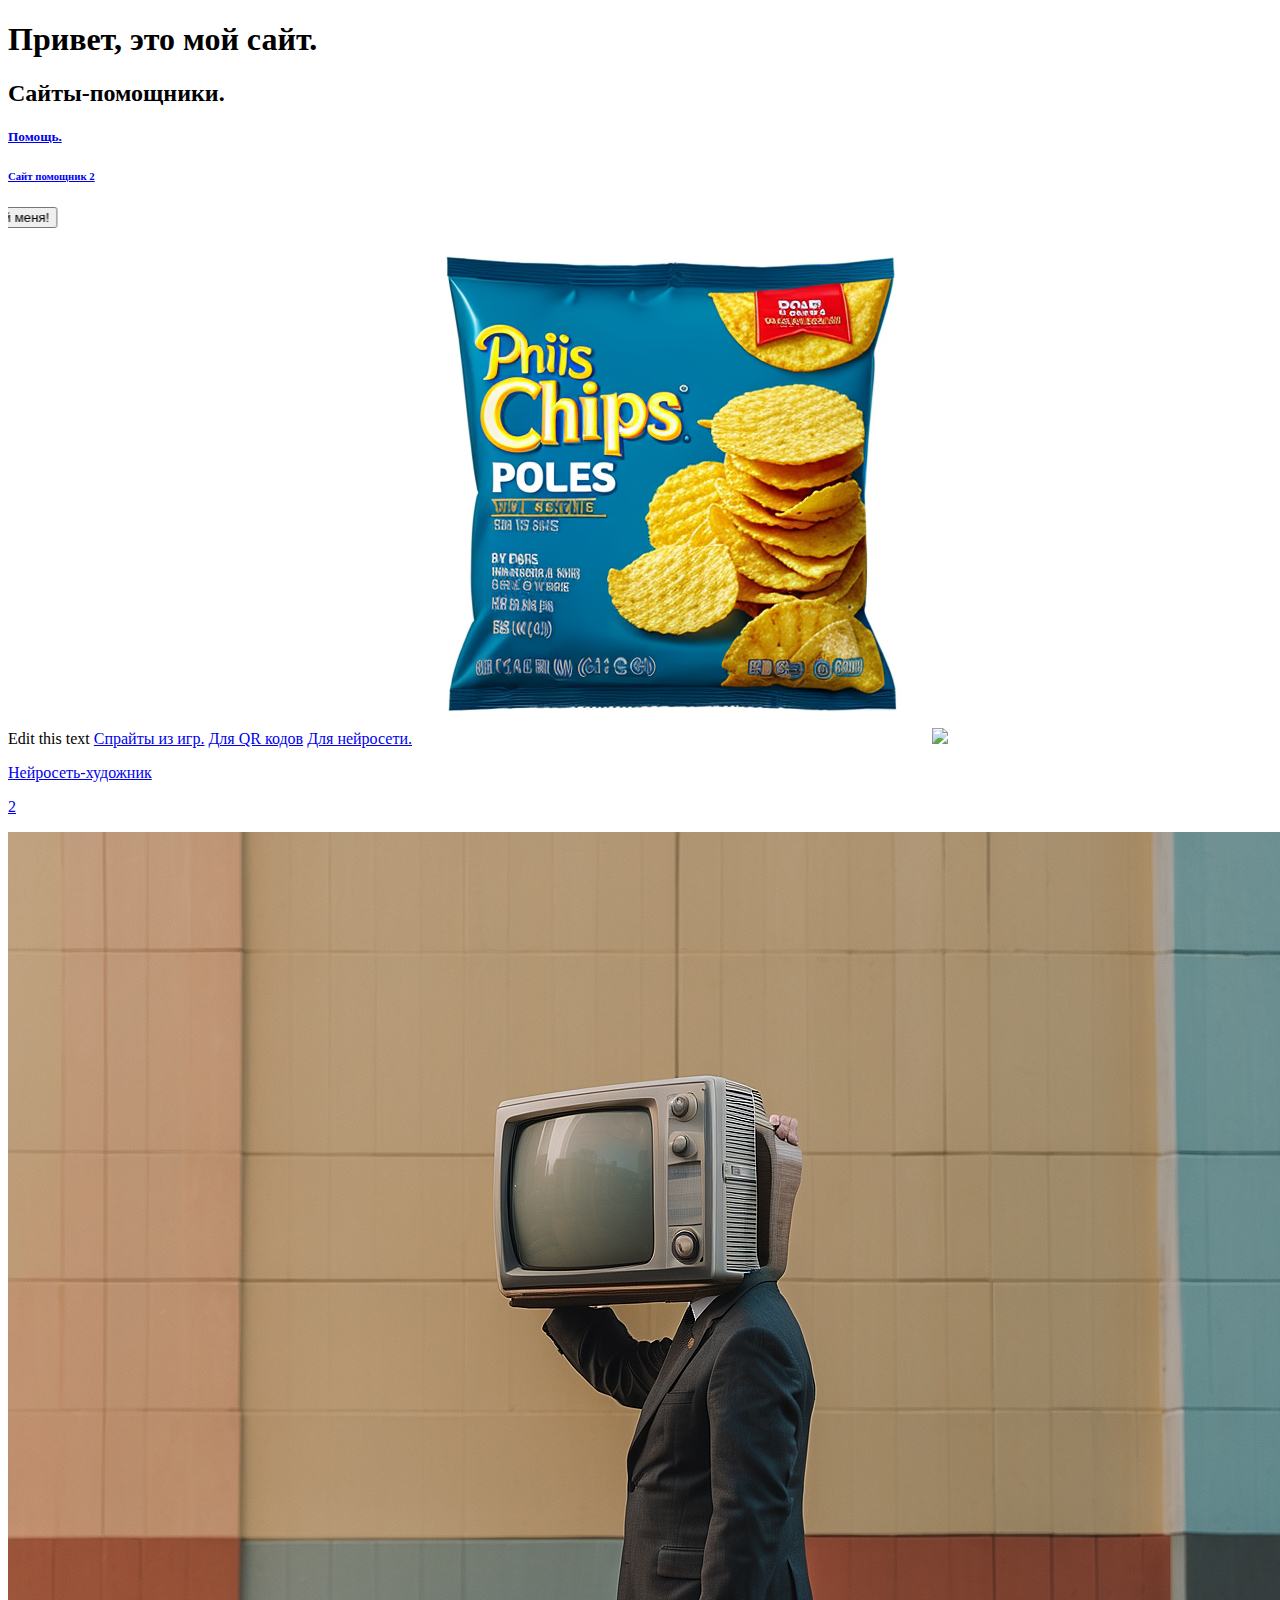
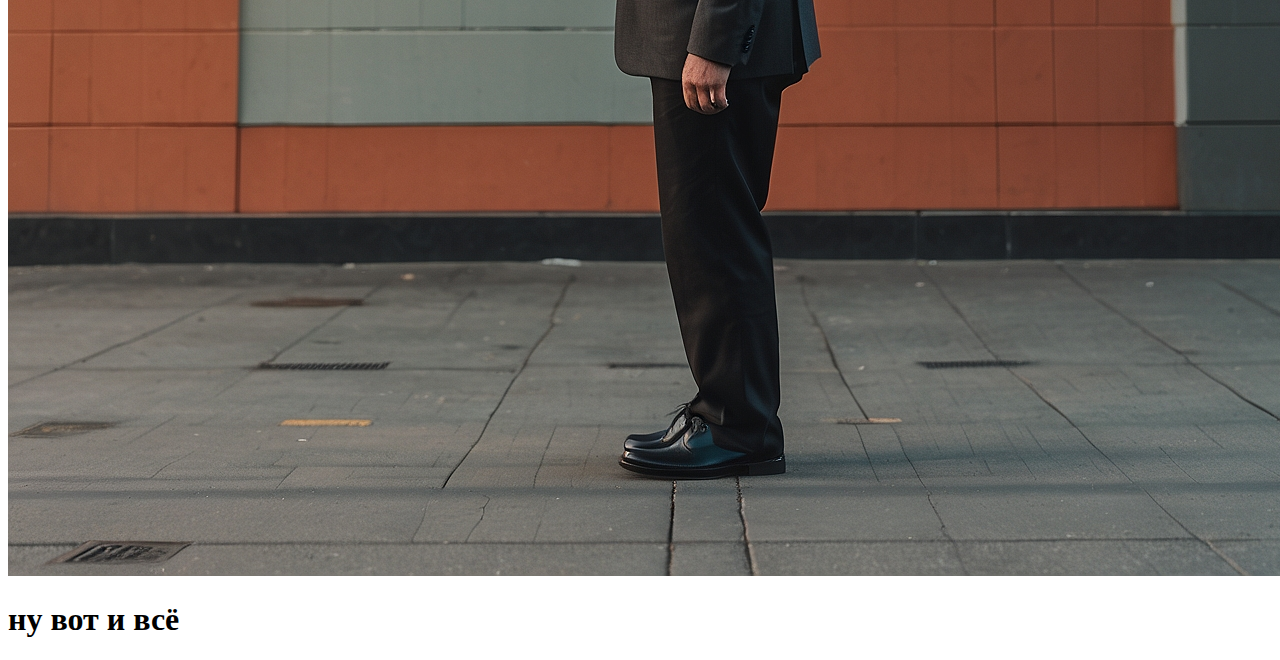
==== index.html @ 454b82e6 "Update index.html" ====
<!DOCTYPE html PUBLIC "-//W3C//DTD HTML 4.01//EN">
<html>
<head>
  <title>My first styled page</title>

</head>
<link rel="stylesheet" href="style.css">
<link rel="icon" href="icc.jpg">
<body>

<h1>Привет, это мой сайт.</h1>

<h2>Cайты-помощники.</h2>



<h5><a href="https://html-css-js.com/">Помощь.</a></h5>
<h6><a href="https://www.w3schools.com/">Сайт помощник 2</a></h6>
<h7><a href"https://htmlacademy.ru/courses/343?utm_source=yandex&utm_medium=cpc&utm_campaign=ru_courses_rsya_76121587&utm_term=JavaScript&utm_content=dzen.ru.15656838799.desktop.49383775315.Усть-Илимск&yclid=3780499410446188543"</h7>
<MARQUEE DIRECTION=right>
    <button class="glow-on-hover" type="button">Поймай меня!</button>
</MARQUEE>


<a rref="page.html>glideapps.com</a>



<div id="demotext">Edit this text</div>

<a href="https://www.spriters-resource.com/">Спрайты из игр.</a>


<h7><a href="https://dewiar.com/">Для QR кодов</a></h7>
<h8><a href="https://myneuralnetworks.ru/">Для нейросети.</a></h8>

<img src ="image.png">

<img src ="kandinsky-download-1699686025275.png">

<p><a href="https://fusionbrain.ai/editor/">Нейросеть-художник</a></p>
<p><a href="https://app.leonardo.ai/ai-generations">2</a></p>

<p><img src ="Leonardo_Vision_XL_A_Man_with_a_TV_instead_of_a_head_2.jpg"</p>

<h1>ну вот и всё</h1>
</body>
---- style.css ----
#demotext {
color: #FFFFFF;
background: #232323;
text-shadow: 0 0 5px #FFF, 0 0 10px #FFF, 0 0 15px #FFF, 0 0 20px #49ff18, 0 0 30px #49FF18, 0 0 40px #49FF18, 0 0 55px #49FF18, 0 0 75px #49ff18;
}
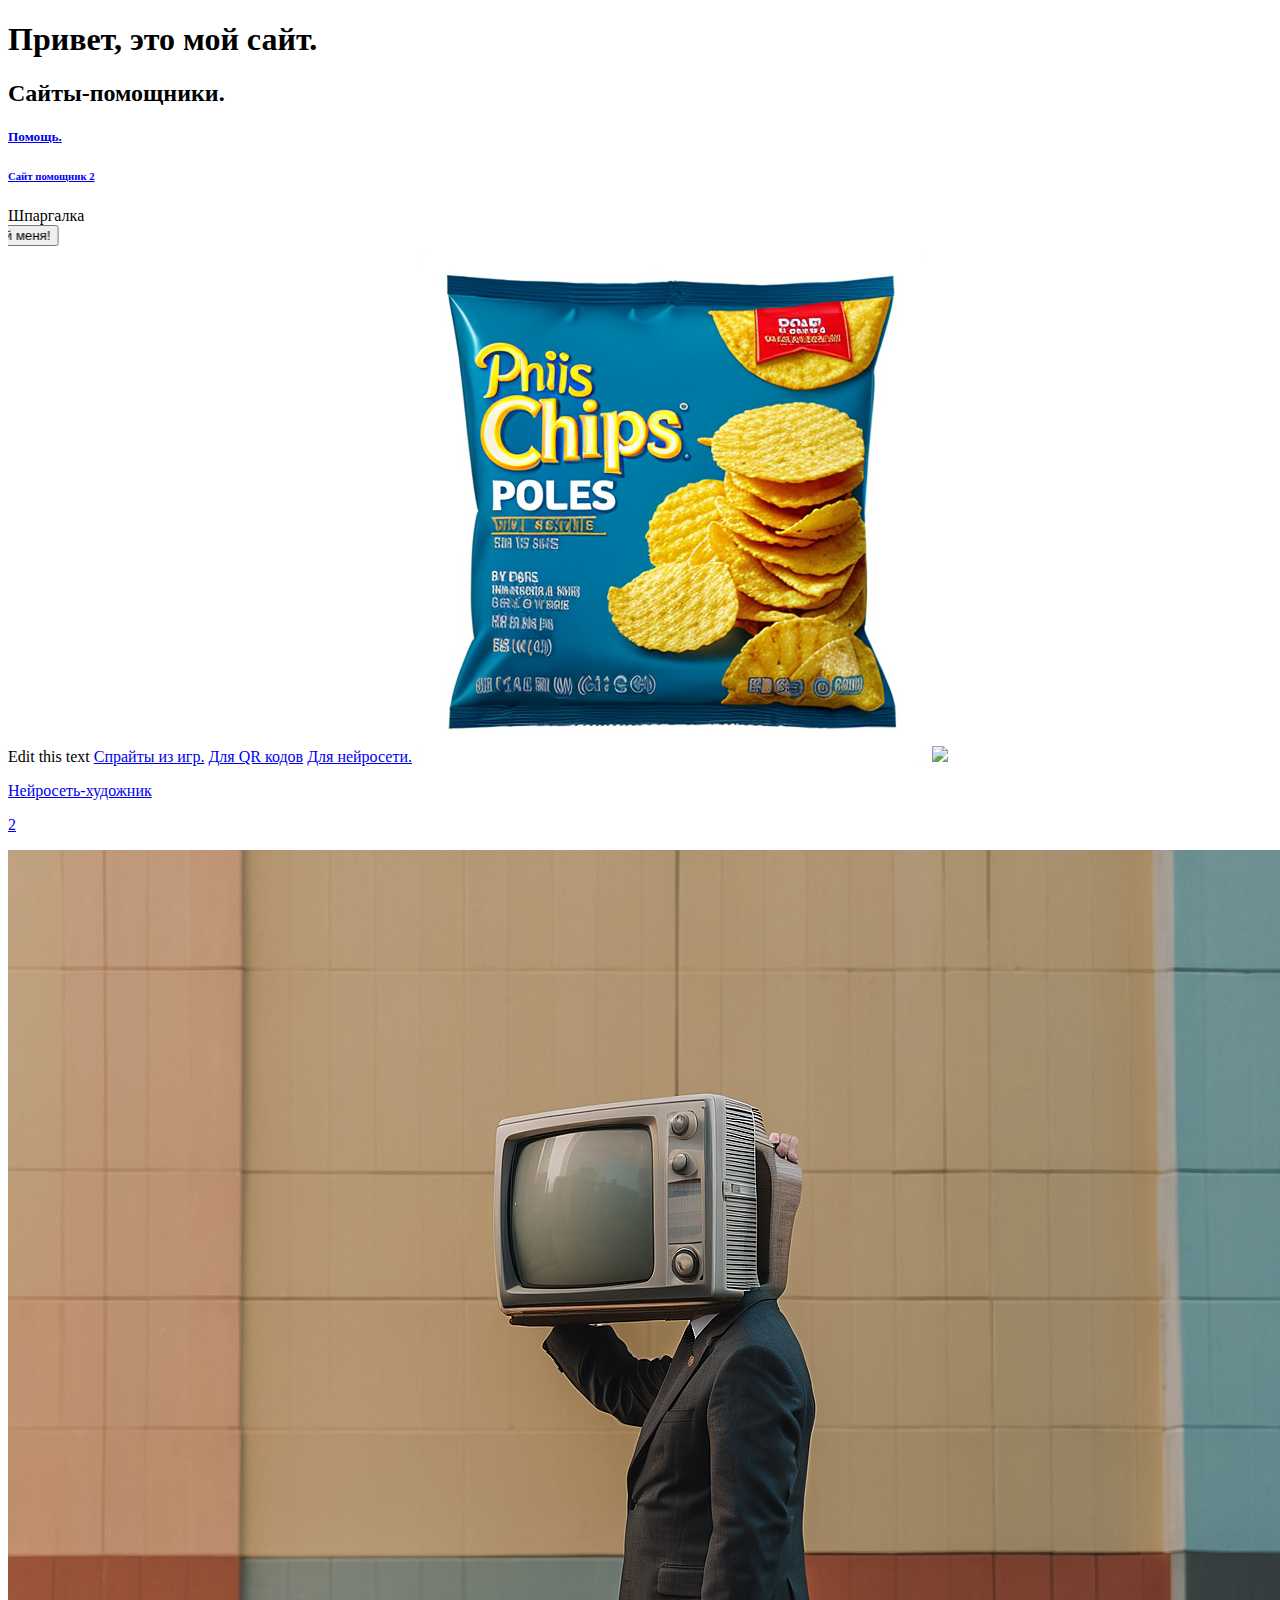
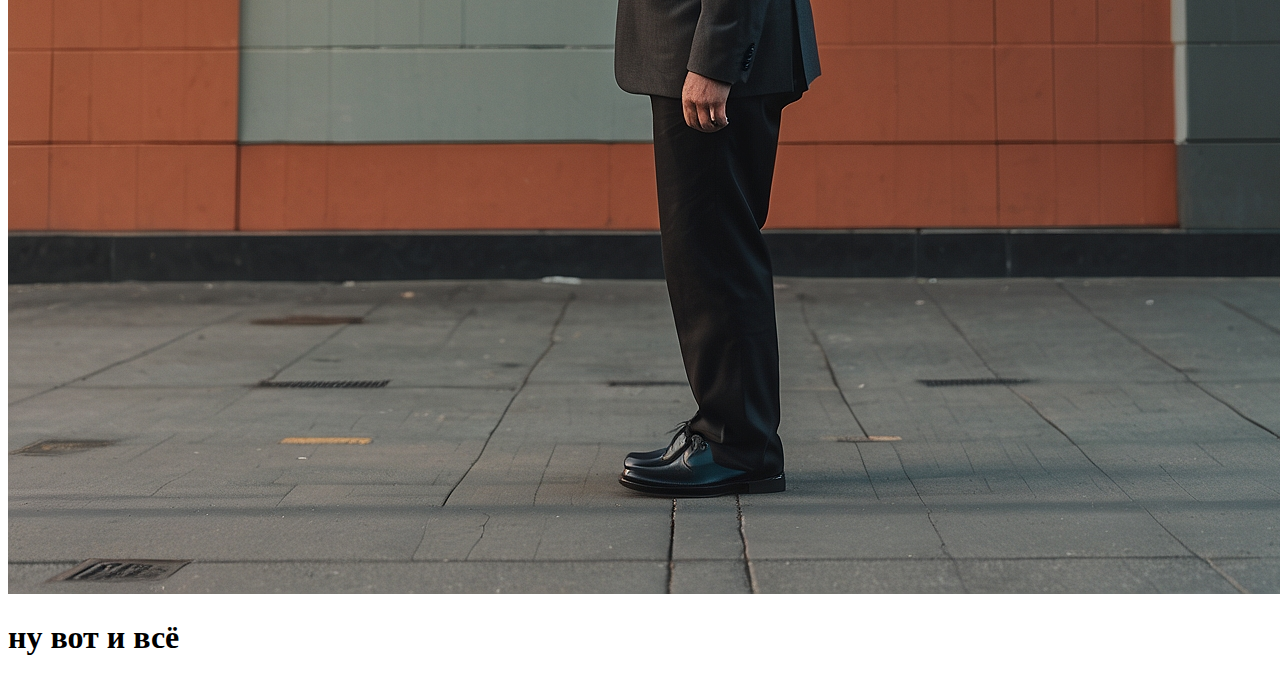
==== commit deda3400: "Update index.html" ====
--- a/index.html
+++ b/index.html
@@ -16,7 +16,7 @@
 
 <h5><a href="https://html-css-js.com/">Помощь.</a></h5>
 <h6><a href="https://www.w3schools.com/">Сайт помощник 2</a></h6>
-<h7><a href"https://htmlacademy.ru/courses/343?utm_source=yandex&utm_medium=cpc&utm_campaign=ru_courses_rsya_76121587&utm_term=JavaScript&utm_content=dzen.ru.15656838799.desktop.49383775315.Усть-Илимск&yclid=3780499410446188543"</h7>
+<h7><a href"https://htmlacademy.ru/courses/343?utm_source=yandex&utm_medium=cpc&utm_campaign=ru_courses_rsya_76121587&utm_term=JavaScript&utm_content=dzen.ru.15656838799.desktop.49383775315.Усть-Илимск&yclid=3780499410446188543"/>Шпаргалка</h7>
 <MARQUEE DIRECTION=right>
     <button class="glow-on-hover" type="button">Поймай меня!</button>
 </MARQUEE>
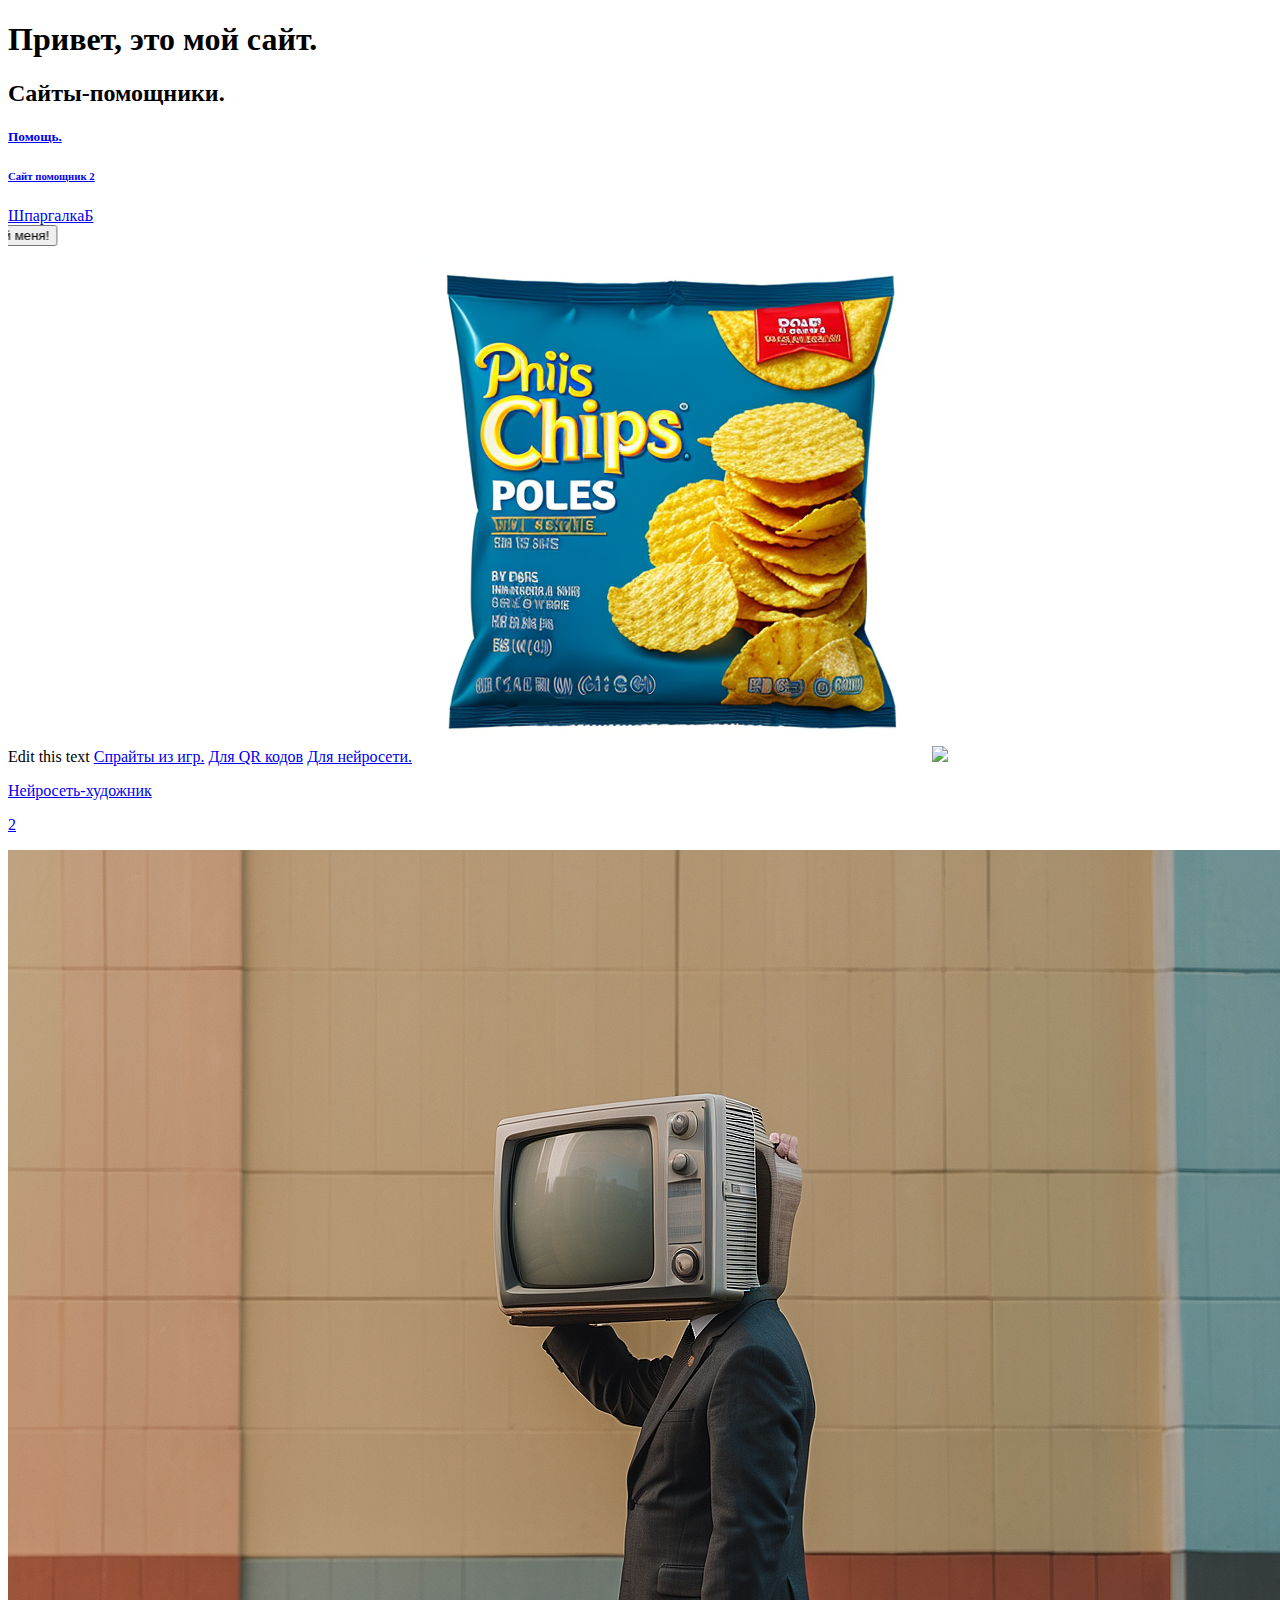
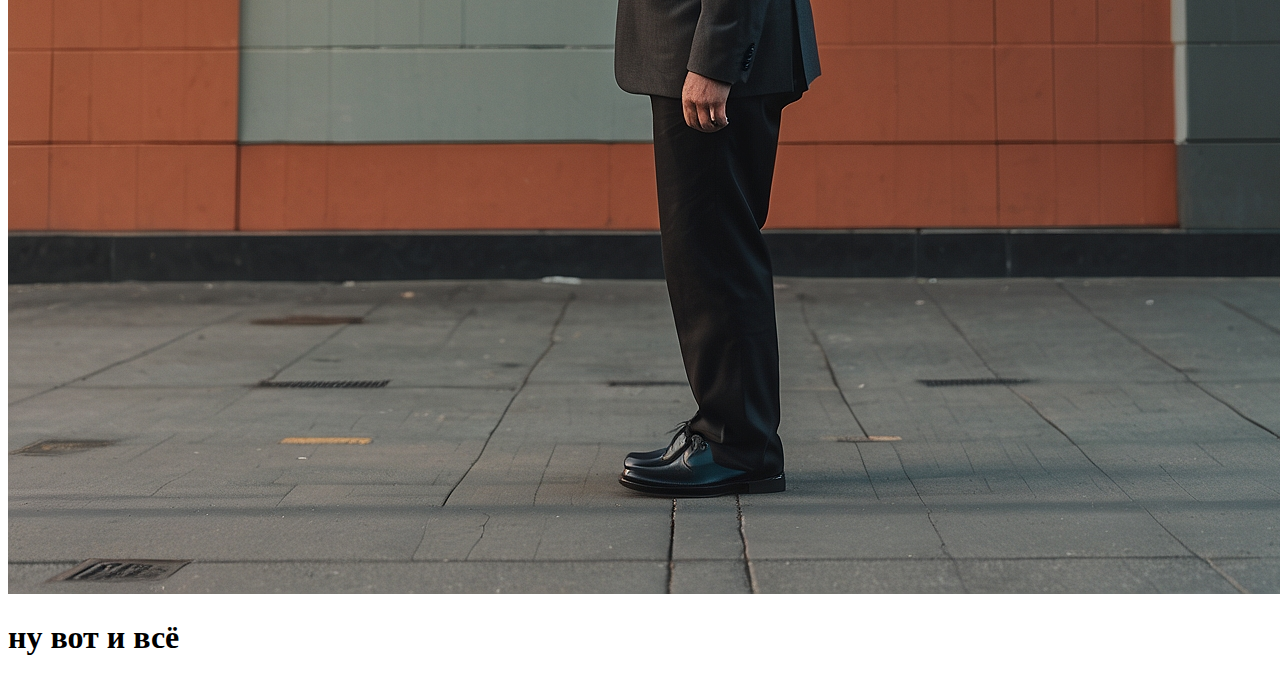
==== commit ceaafb6d: "Update index.html" ====
--- a/index.html
+++ b/index.html
@@ -16,7 +16,7 @@
 
 <h5><a href="https://html-css-js.com/">Помощь.</a></h5>
 <h6><a href="https://www.w3schools.com/">Сайт помощник 2</a></h6>
-<h7><a href"https://htmlacademy.ru/courses/343?utm_source=yandex&utm_medium=cpc&utm_campaign=ru_courses_rsya_76121587&utm_term=JavaScript&utm_content=dzen.ru.15656838799.desktop.49383775315.Усть-Илимск&yclid=3780499410446188543"/>Шпаргалка</h7>
+<h7><a href="https://htmlacademy.ru/courses/343?utm_source=yandex&utm_medium=cpc&utm_campaign=ru_courses_rsya_76121587&utm_term=JavaScript&utm_content=dzen.ru.15656838799.desktop.49383775315.Усть-Илимск&yclid=3780499410446188543"/>ШпаргалкаБ</a></h7>
 <MARQUEE DIRECTION=right>
     <button class="glow-on-hover" type="button">Поймай меня!</button>
 </MARQUEE>
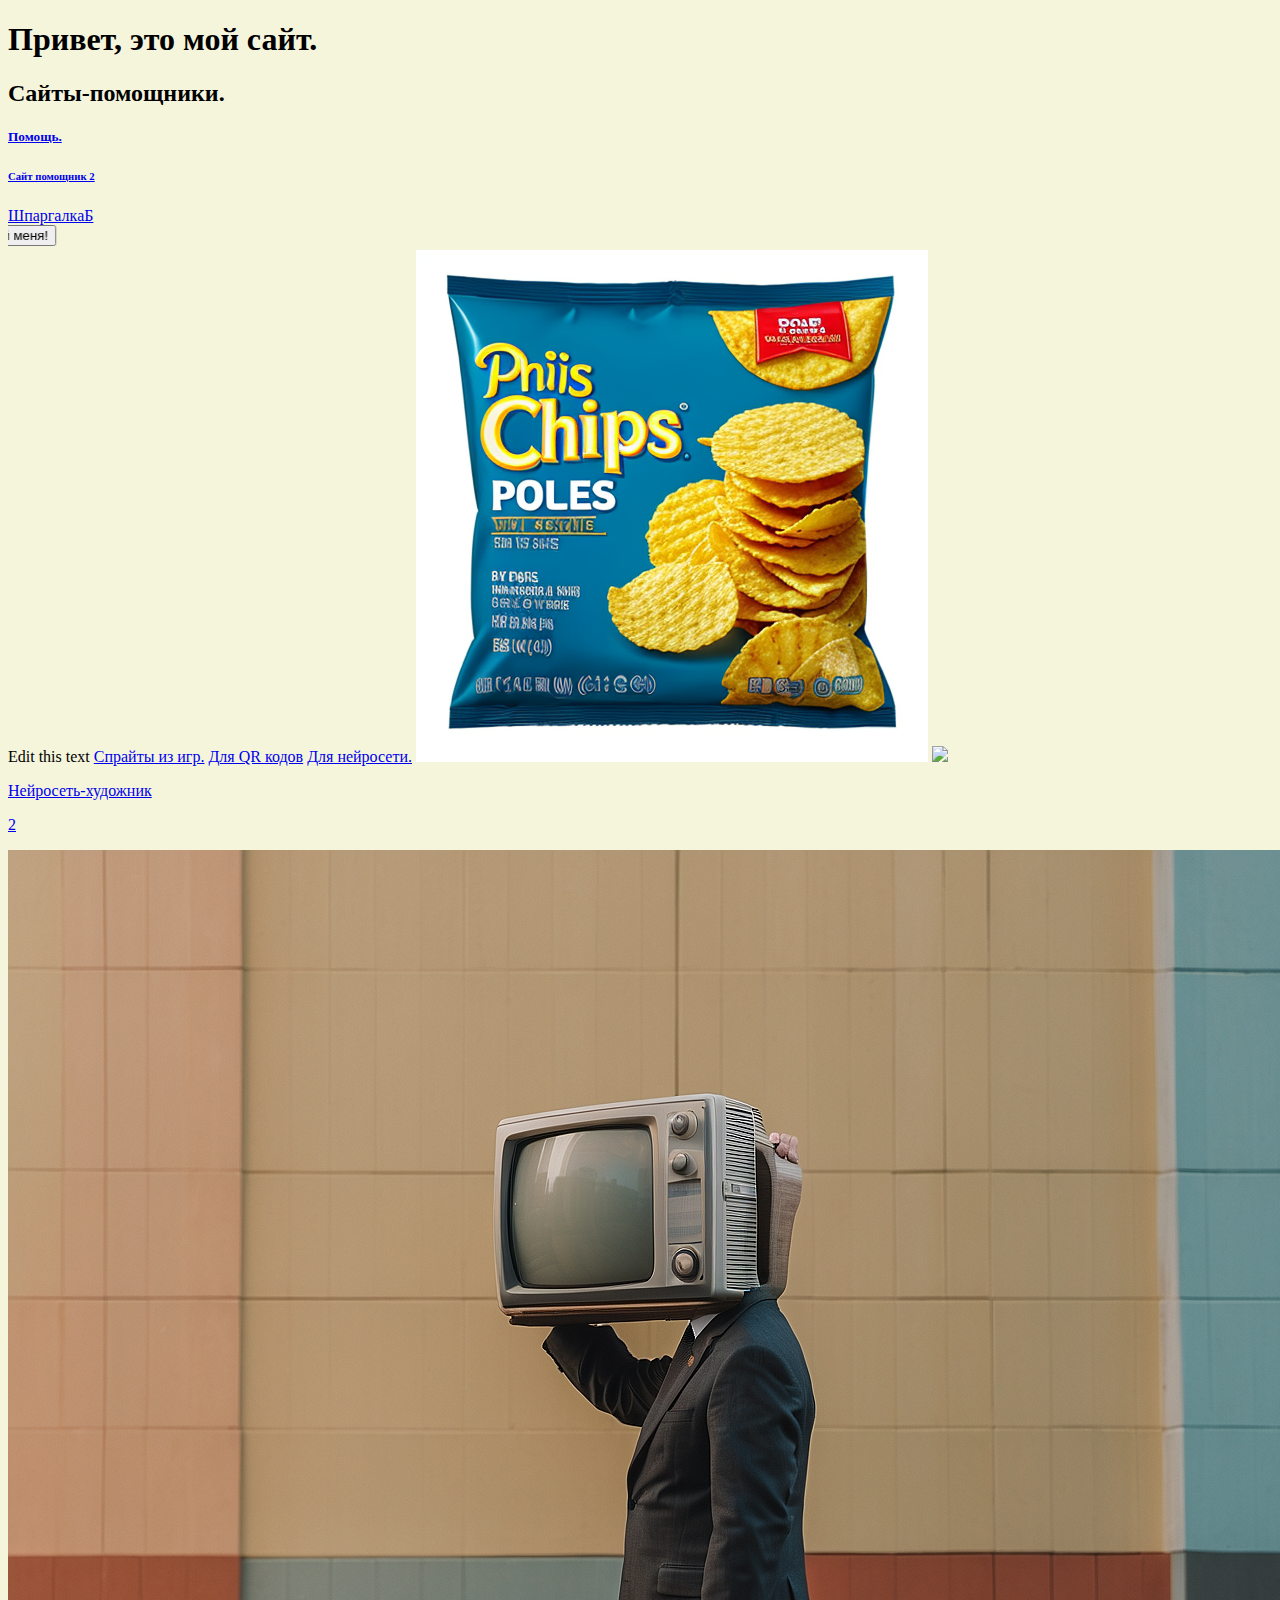
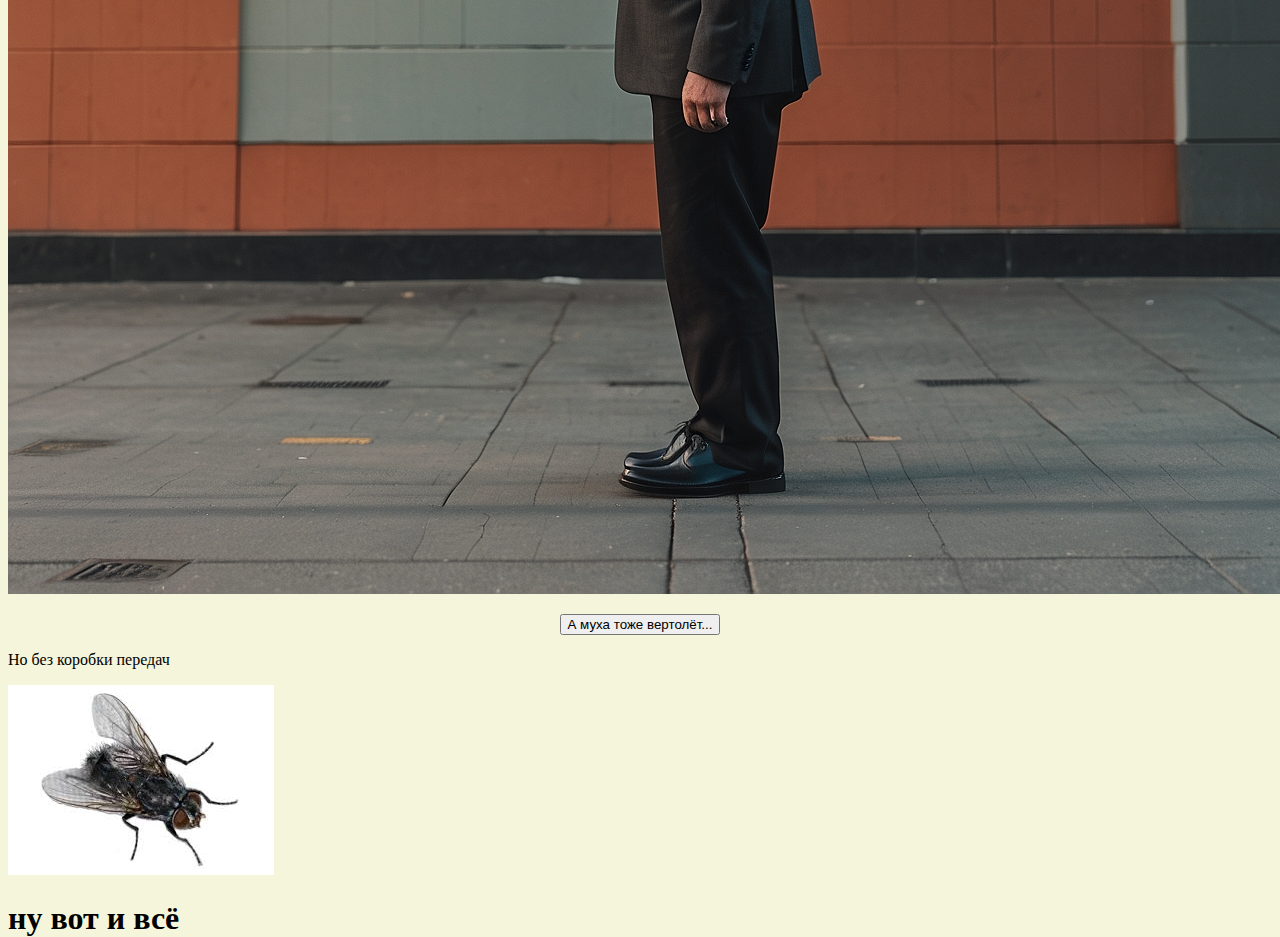
==== commit 4d8c7f7b: "Update index.html" ====
--- a/index.html
+++ b/index.html
@@ -43,5 +43,61 @@
 
 <p><img src ="Leonardo_Vision_XL_A_Man_with_a_TV_instead_of_a_head_2.jpg"</p>
 
+  <p style="text-align: center">
+
+	<button> А муха тоже вертолёт...</button>
+	<p>Но без коробки передач</p>
+
+	<style>
+		body {
+			height: 200px;
+			background: beige;
+		}
+
+		.dot {
+			height: 8px;
+			width: 8px;
+			border-radius: 4px;
+			/* скруглённые углы */
+			background: blue;
+			position: absolute;
+		}
+	</style>
+
+
+
+	<img id="myImg" src="[data-uri]" style="position: relative">
+	<script>
+		var cat = document.querySelector("img");
+var angle = 0, lastTime = null;
+function animate(time) {
+if (lastTime != null)
+angle += (time - lastTime) * 0.100;
+lastTime = time;
+cat.style.top = (Math.sin(angle) * 100) + "px";
+cat.style.left = (Math.cos(angle) * 10) + "px";
+requestAnimationFrame(animate);
+}
+
+var button = document.querySelector("button");
+button.addEventListener("click", function() {
+alert("А муха тоже вертолёт, но без коробки передач, а по стене ползёт пельмень, и все коленки в огурцах, он деревянный, как кирпич, он волосатый, как трамвай, а это песня про любовь, и ты её не забывай!");
+});
+
+document.getElementById('myImg').onclick = myFunction;
+
+function myFunction() {
+  alert("Бзззз");
+}
+
+
+requestAnimationFrame(animate);
+
+
+
+
+
+	</script>
+
 <h1>ну вот и всё</h1>
 </body>
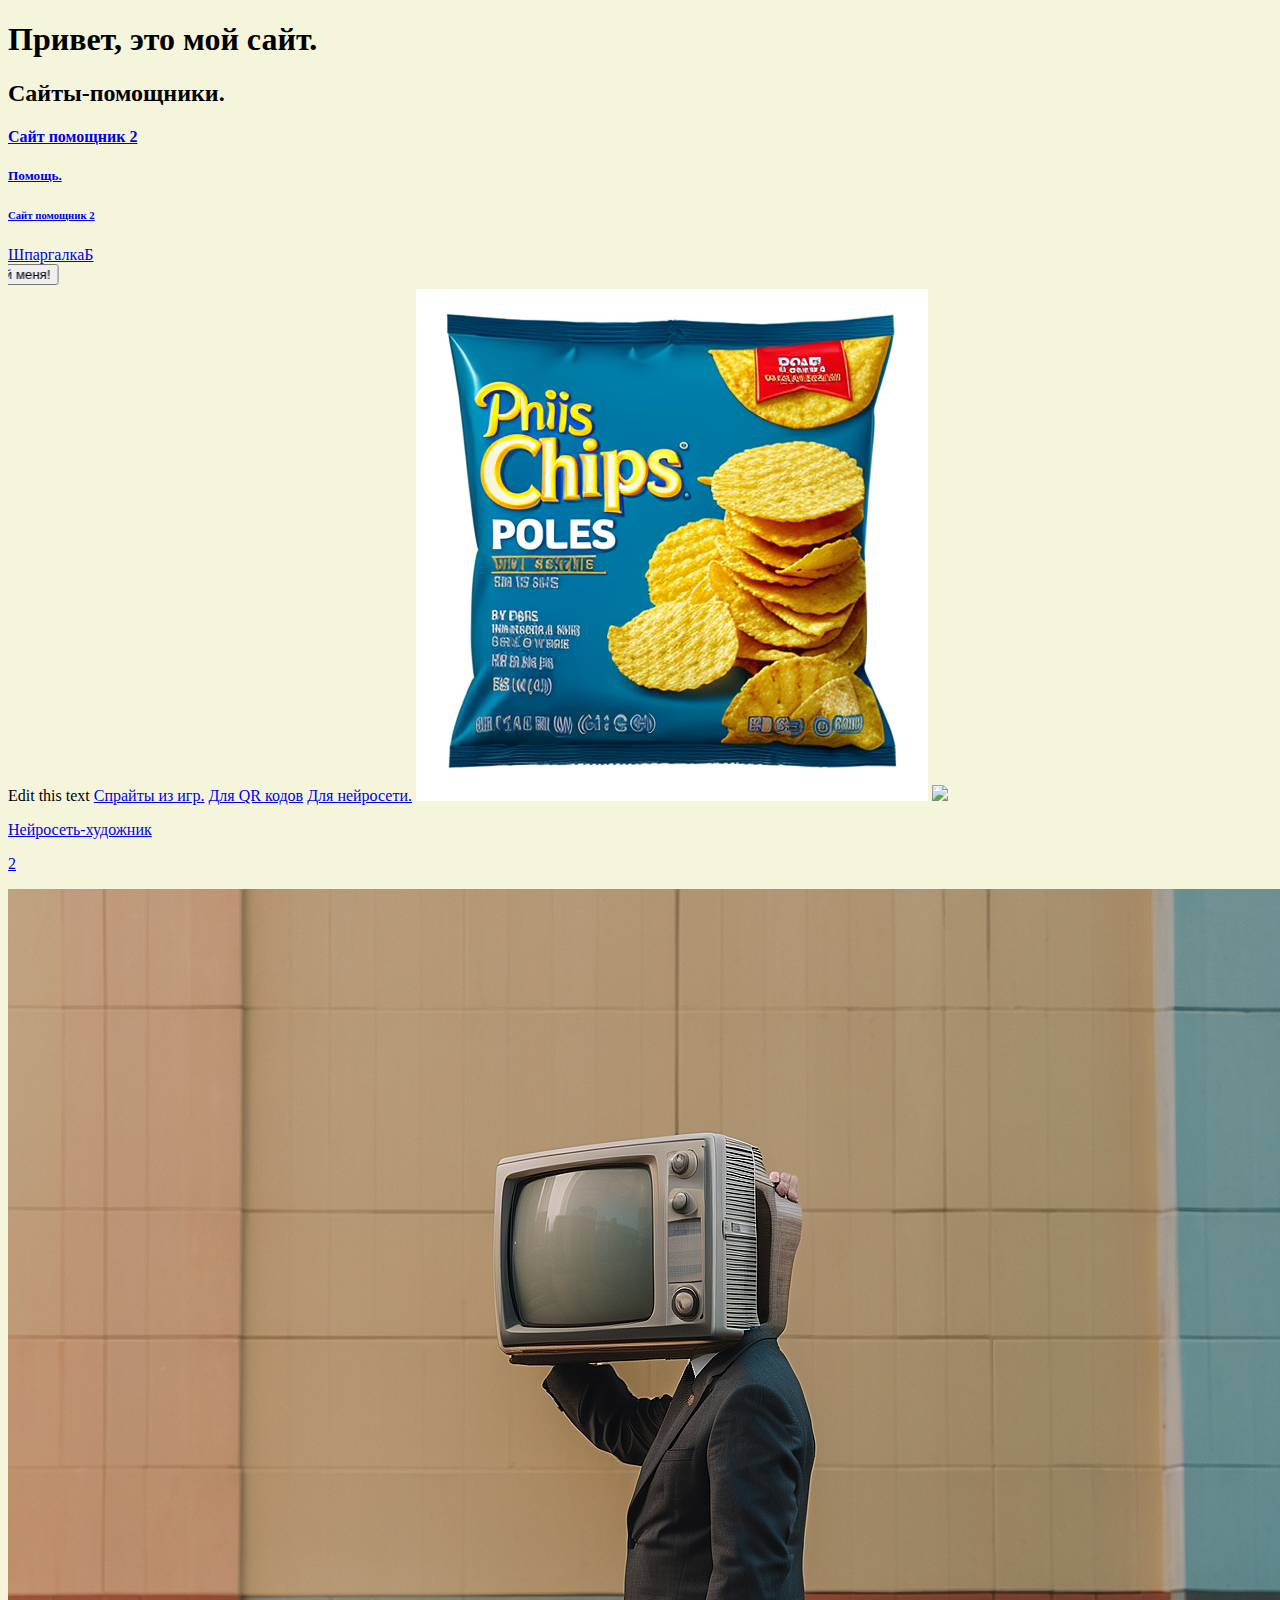
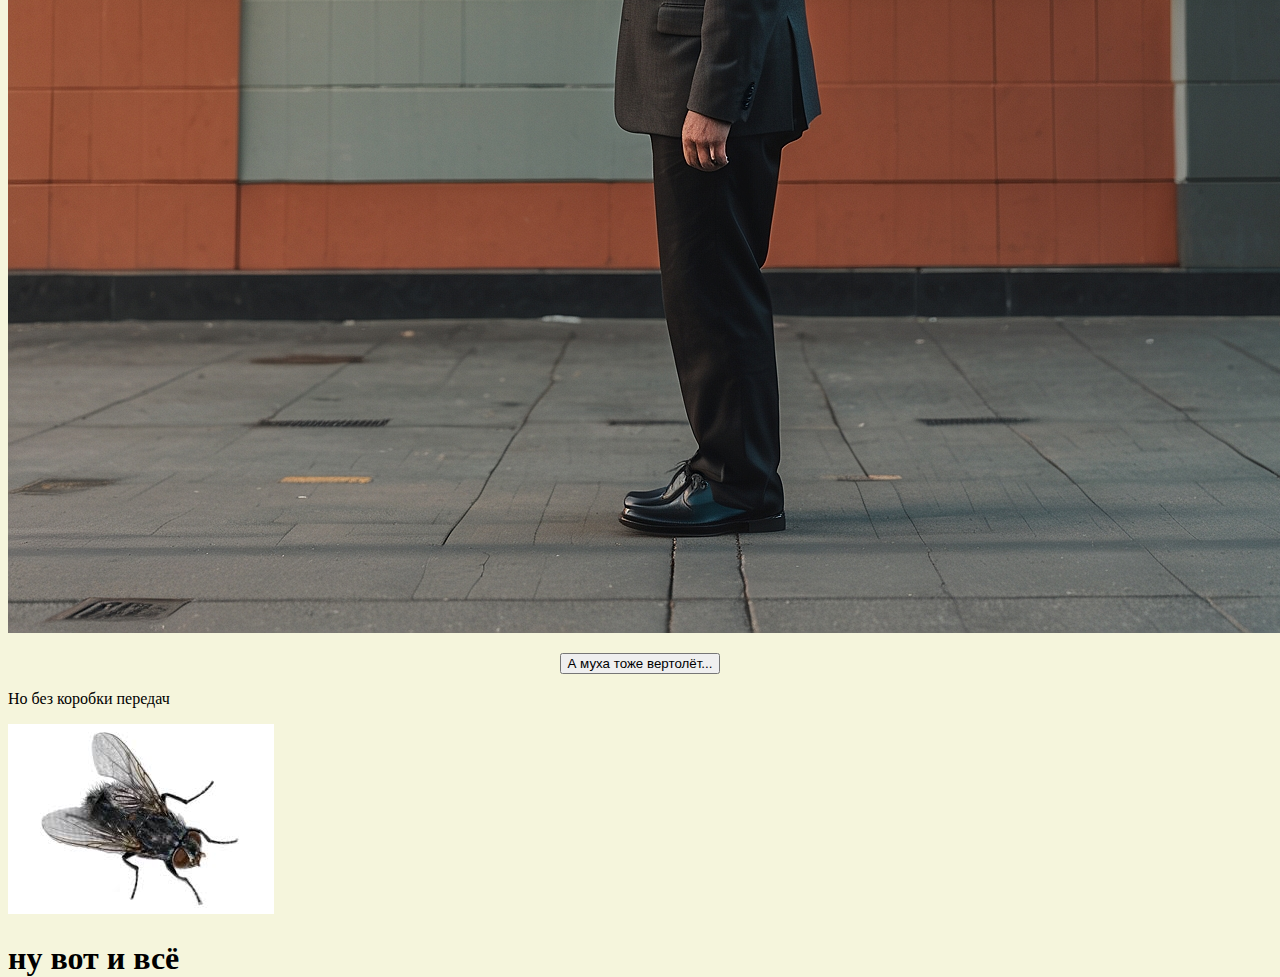
==== commit 6aebd8fc: "Update index.html" ====
--- a/index.html
+++ b/index.html
@@ -13,7 +13,7 @@
 <h2>Cайты-помощники.</h2>
 
 
-
+<h4><a href="https://www.w3schools.com/">Сайт помощник 2</a></h4>
 <h5><a href="https://html-css-js.com/">Помощь.</a></h5>
 <h6><a href="https://www.w3schools.com/">Сайт помощник 2</a></h6>
 <h7><a href="https://htmlacademy.ru/courses/343?utm_source=yandex&utm_medium=cpc&utm_campaign=ru_courses_rsya_76121587&utm_term=JavaScript&utm_content=dzen.ru.15656838799.desktop.49383775315.Усть-Илимск&yclid=3780499410446188543"/>ШпаргалкаБ</a></h7>
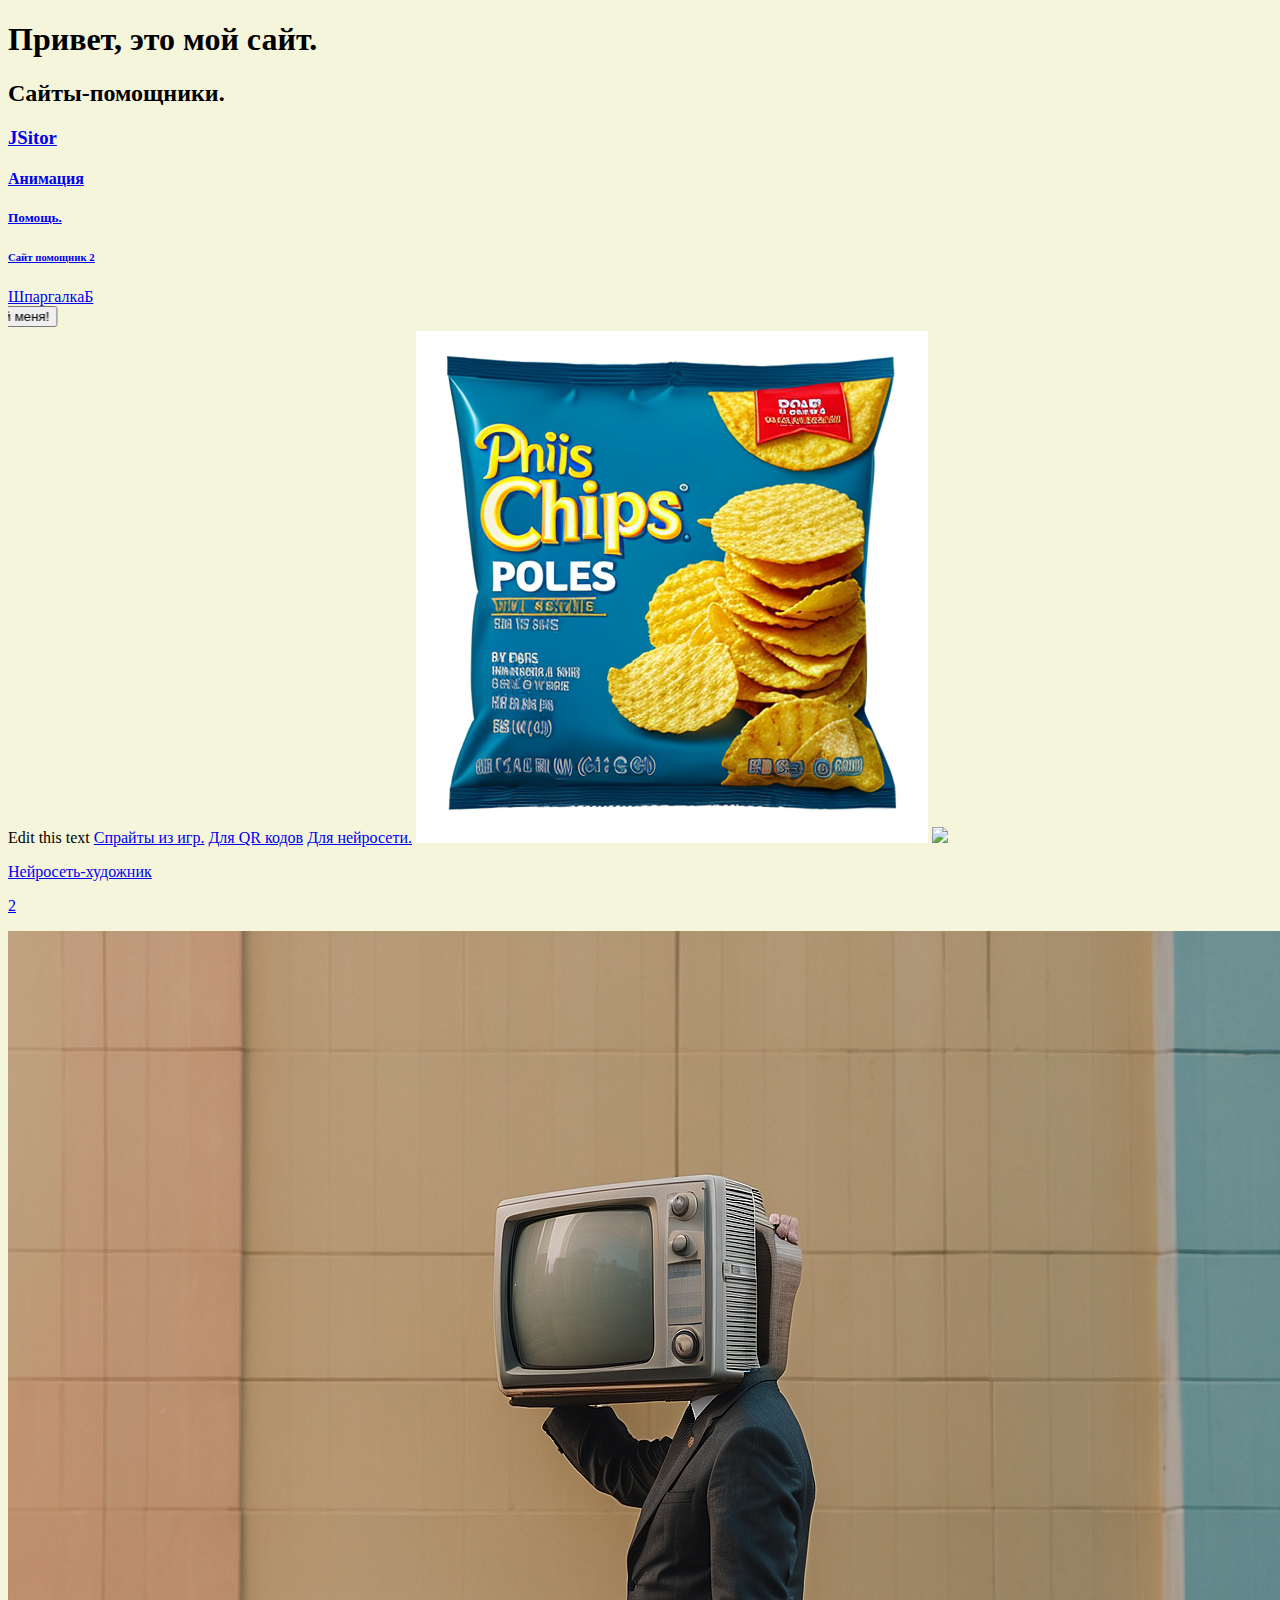
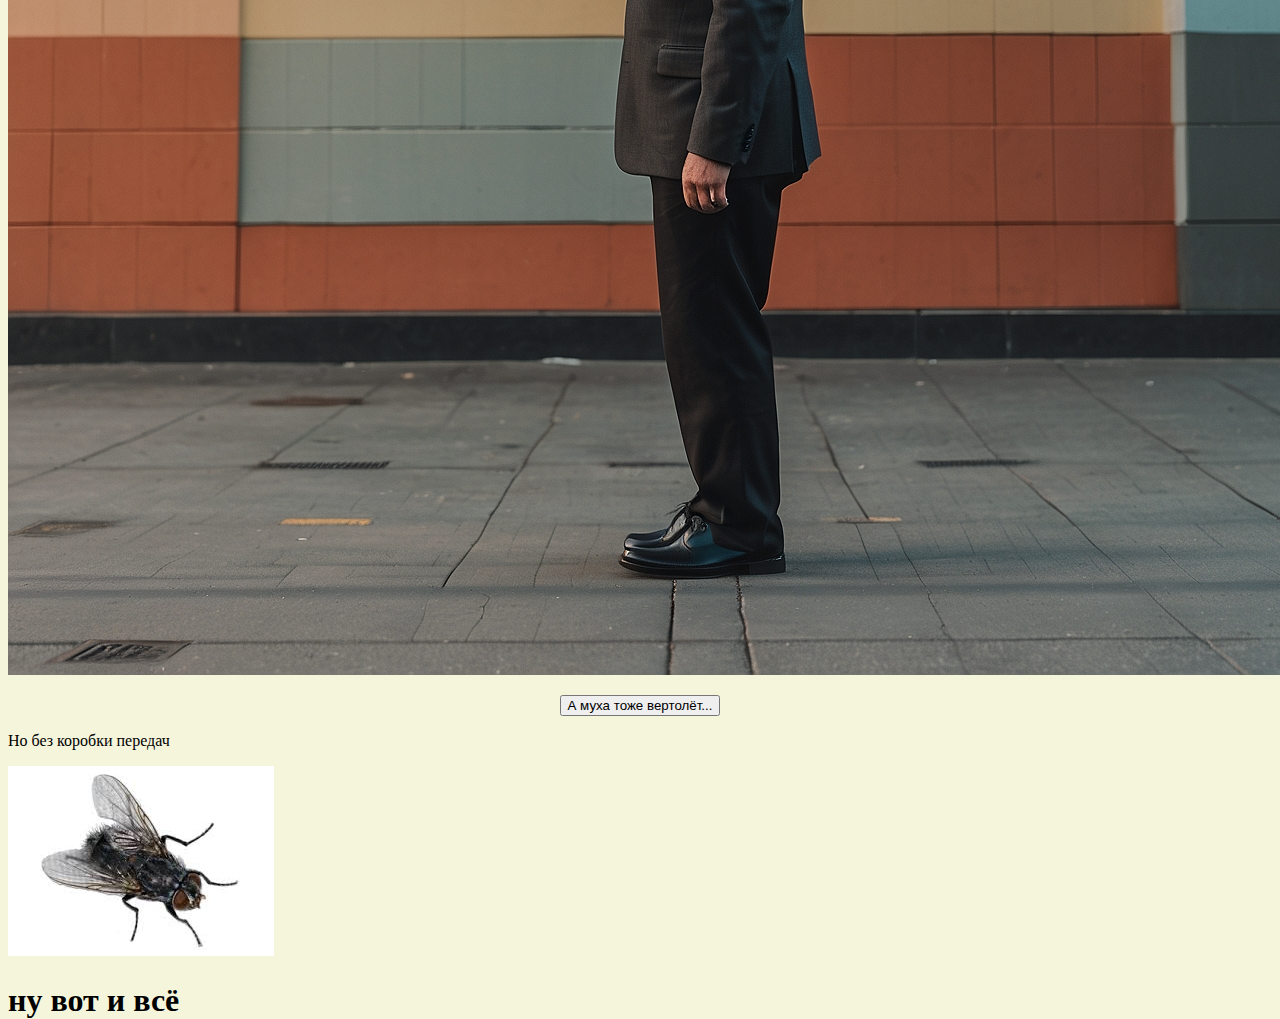
==== commit b46bcf9b: "Update index.html" ====
--- a/index.html
+++ b/index.html
@@ -12,8 +12,8 @@
 
 <h2>Cайты-помощники.</h2>
 
-
-<h4><a href="https://www.w3schools.com/">Сайт помощник 2</a></h4>
+<h3><a href="https://jsitor.com/">JSitor</a></h3>
+<h4><a href="https://ivapopov.github.io/8/">Анимация</a></h4>
 <h5><a href="https://html-css-js.com/">Помощь.</a></h5>
 <h6><a href="https://www.w3schools.com/">Сайт помощник 2</a></h6>
 <h7><a href="https://htmlacademy.ru/courses/343?utm_source=yandex&utm_medium=cpc&utm_campaign=ru_courses_rsya_76121587&utm_term=JavaScript&utm_content=dzen.ru.15656838799.desktop.49383775315.Усть-Илимск&yclid=3780499410446188543"/>ШпаргалкаБ</a></h7>
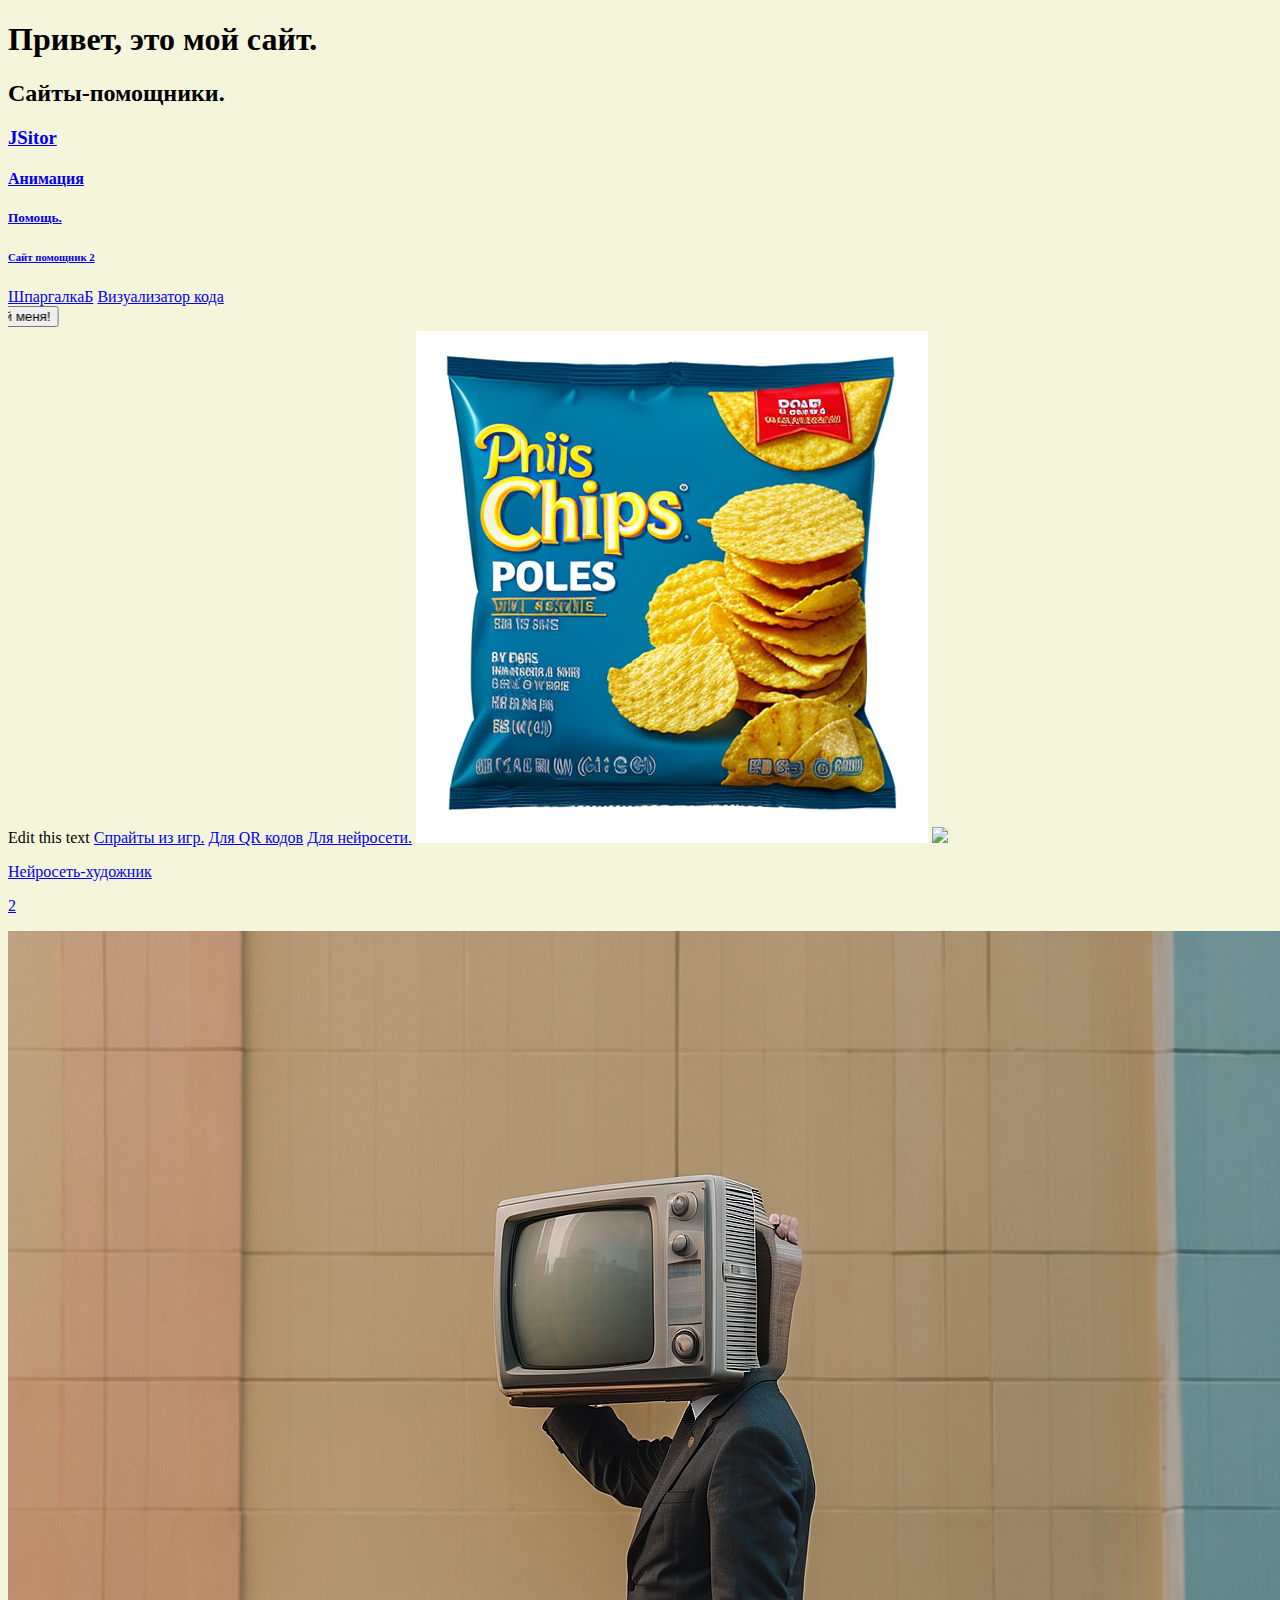
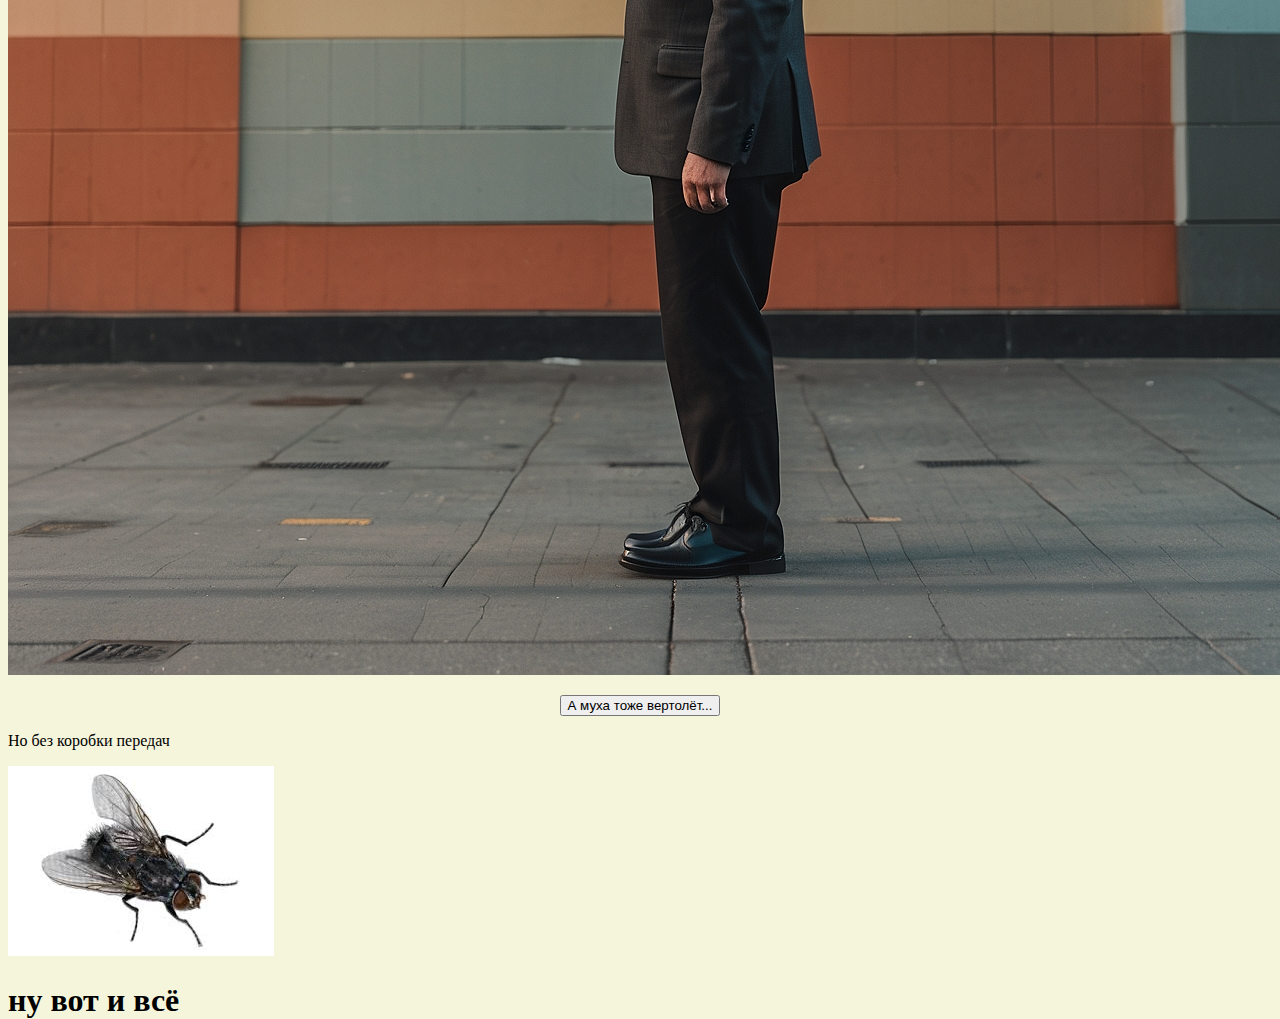
==== commit e48e79eb: "Update index.html" ====
--- a/index.html
+++ b/index.html
@@ -17,6 +17,7 @@
 <h5><a href="https://html-css-js.com/">Помощь.</a></h5>
 <h6><a href="https://www.w3schools.com/">Сайт помощник 2</a></h6>
 <h7><a href="https://htmlacademy.ru/courses/343?utm_source=yandex&utm_medium=cpc&utm_campaign=ru_courses_rsya_76121587&utm_term=JavaScript&utm_content=dzen.ru.15656838799.desktop.49383775315.Усть-Илимск&yclid=3780499410446188543"/>ШпаргалкаБ</a></h7>
+<h8><a href="https://pythontutor.com/">Визуализатор кода</h8>	
 <MARQUEE DIRECTION=right>
     <button class="glow-on-hover" type="button">Поймай меня!</button>
 </MARQUEE>
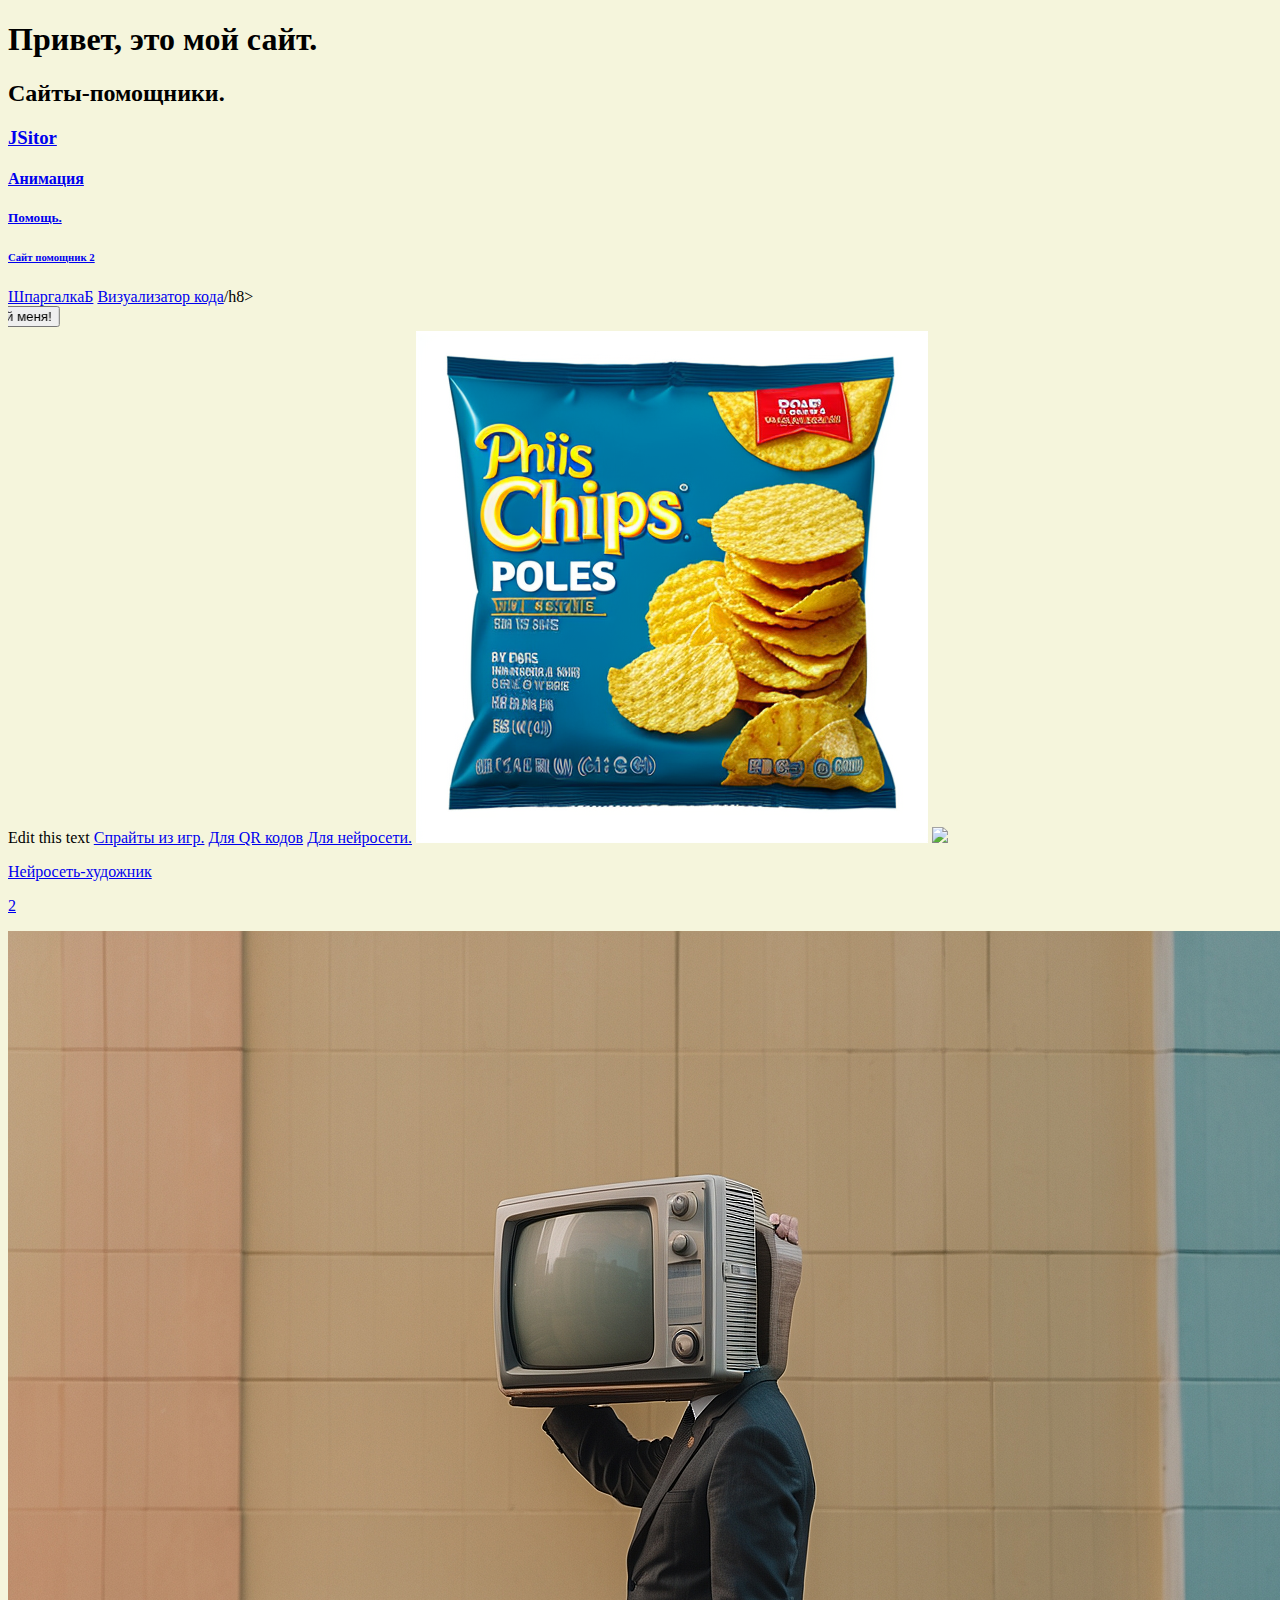
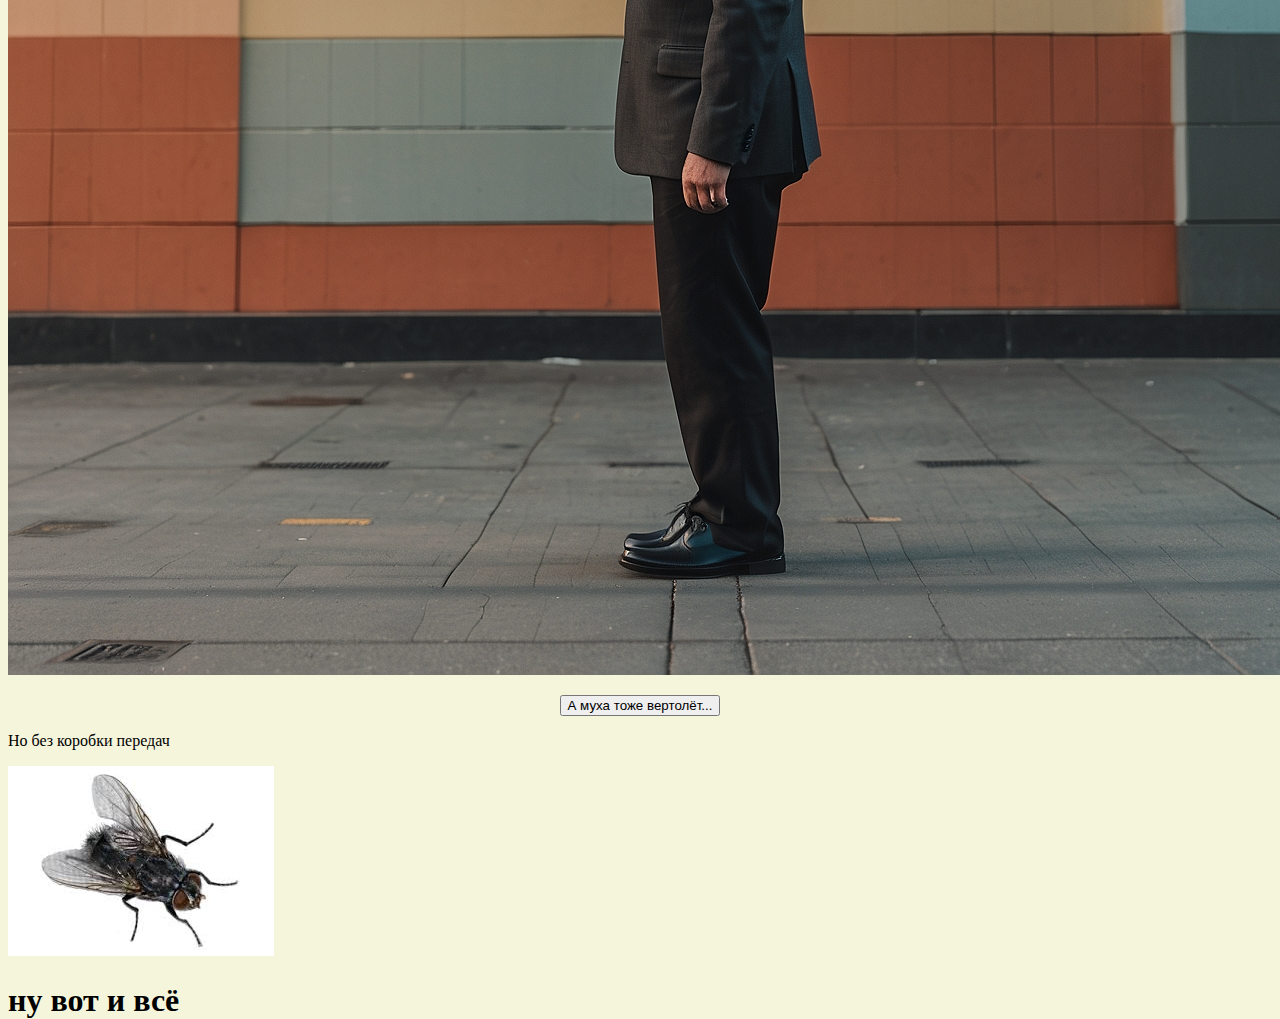
==== commit 2f948d0f: "Update index.html" ====
--- a/index.html
+++ b/index.html
@@ -17,7 +17,7 @@
 <h5><a href="https://html-css-js.com/">Помощь.</a></h5>
 <h6><a href="https://www.w3schools.com/">Сайт помощник 2</a></h6>
 <h7><a href="https://htmlacademy.ru/courses/343?utm_source=yandex&utm_medium=cpc&utm_campaign=ru_courses_rsya_76121587&utm_term=JavaScript&utm_content=dzen.ru.15656838799.desktop.49383775315.Усть-Илимск&yclid=3780499410446188543"/>ШпаргалкаБ</a></h7>
-<h8><a href="https://pythontutor.com/">Визуализатор кода</h8>	
+<h8><a href="https://pythontutor.com/">Визуализатор кода</a>/h8>	
 <MARQUEE DIRECTION=right>
     <button class="glow-on-hover" type="button">Поймай меня!</button>
 </MARQUEE>
